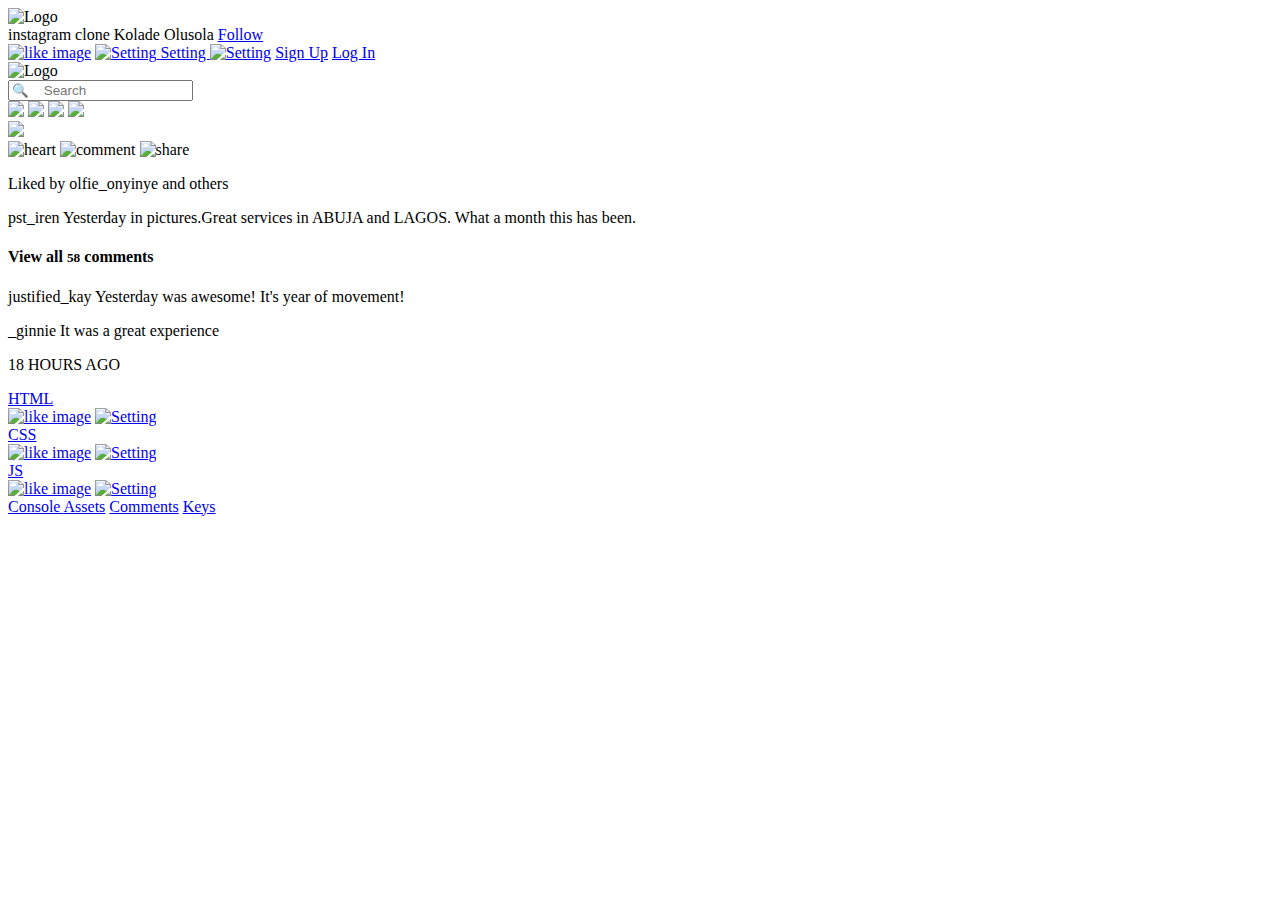
==== codepen_ux/index.html @ ac8eec2f "updated codepen code" ====
<!DOCTYPE html>
<html lang="en">
  <head>
    <meta charset="UTF-8" />
    <meta name="viewport" content="width=device-width, initial-scale=1.0" />
    <title>Mugdha Example 2</title>
    <link href="codepen.css" rel="stylesheet" />
  </head>
  <body>
    <nav class="navbar">
      <div class="logo">
        <img src="codewhite.png" alt="Logo" />
      </div>
      <div class="text">
        <span id="main-text">instagram clone</span>

        <span id="sub-text">Kolade Olusola</span>
        <a href="#" id="follow-button"> Follow</a>
      </div>
      <div class="anchors">
        <a href="#" class="grey-style">
          <img id="set-img" src="white_heart.png" alt="like image"
        /></a>
        <a href="#" class="grey-style">
          <img id="set-img" src="set_nav.png" alt="Setting" />
          Setting
        </a>

        <a href="#" class="grey-style"
          ><img id="layout-img" src="layout.png" alt="Setting"
        /></a>
        <a href="#" id="sign-up-button">Sign Up</a>
        <a href="#" class="grey-style">Log In</a>
      </div>
    </nav>
    <div id="middle-section">
      <div id="left-section">
        <div class="second-nav">
          <div class="instagram-logo">
            <img src="Instagram_logo.png" alt="Logo" />
          </div>
          <div class="search-container">
            <input
              type="text"
              placeholder="&#x1F50D;    Search"
              class="search-input"
            />
          </div>
          <div class="second-anchors">
            <a href="#"> <img src="home.png" /></a>
            <a href="#"><img id="campass-img" src="campasss.png" /></a>
            <a href="#"><img src="heart.png" /></a>
            <a href="#"><img src="user.png" /></a>
          </div>
        </div>
        <div class="card">
          <div class="top"></div>
          <div class="imgBg">
            <img src="mainpost.png" class="cover" />
          </div>
          <div class="btns">
            <div class="left">
              <img src="heart.png" alt="heart" class="heart" />
              <img src="comment.png" alt="comment" />
              <img src="plane.png" alt="share" />
            </div>
          </div>
          <div>
            <p class="likes">Liked by olfie_onyinye and others</p>
            <p class="message">
              pst_iren Yesterday in pictures.Great services in ABUJA and LAGOS.
              What a month this has been.
            </p>
            <h4 class="comments">View all <small>58</small> comments</h4>
            <p class="message">
              justified_kay Yesterday was awesome! It's year of movement!
            </p>
            <p class="message">_ginnie It was a great experience</p>
            <p class="postTime">18 HOURS AGO</p>
          </div>
          <!-- <div class="addComments">
            <input type="text" class="text" placeholder="Add a comment..." />
          </div> -->
        </div>
      </div>
      <div id="right-section">
        <div class="html-div">
          <div class="header-div">
            <!-- <img id="html-set-img" src="red.png" alt="like image" /> -->
            <div id="html-logo">
              <a href="#">HTML</a>
            </div>
            <div id="symbols"></div>
            <a href="#" class="grey-style-btn">
              <img id="set-img" src="white_heart.png" alt="like image"
            /></a>
            <a href="#" class="grey-style-btn">
              <img id="set-img" src="set_nav.png" alt="Setting" />
            </a>
          </div>
        </div>
        <div class="css-div">
          <div class="header-div">
            <div id="html-logo">
              <a href="#">CSS</a>
            </div>
            <div id="symbols"></div>
            <a href="#" class="grey-style-btn">
              <img id="set-img" src="white_heart.png" alt="like image"
            /></a>
            <a href="#" class="grey-style-btn">
              <img id="set-img" src="set_nav.png" alt="Setting" />
            </a>
          </div>
        </div>
        <div class="js-div">
          <div class="header-div">
            <div id="html-logo">
              <a href="#">JS</a>
            </div>
            <div id="symbols"></div>
            <a href="#" class="grey-style-btn">
              <img id="set-img" src="white_heart.png" alt="like image"
            /></a>
            <a href="#" class="grey-style-btn">
              <img id="set-img" src="set_nav.png" alt="Setting" />
            </a>
          </div>
        </div>
      </div>
    </div>

    <footer id="foot-bar">
      <div class="third-anchors">
        <a href="#" class="footer-btn">Console </a>
        <a href="#" class="footer-btn">Assets</a>
        <a href="#" class="footer-btn">Comments</a>
        <a href="#" class="footer-btn">Keys</a>
      </div>
      <!-- <div class="fourth-anchors">
        <a href="#">Fork </a>
        <a href="#">Embed</a>
        <a href="#">Export</a>
        <a href="#">Share</a>
      </div> -->
    </footer>
  </body>
</html>
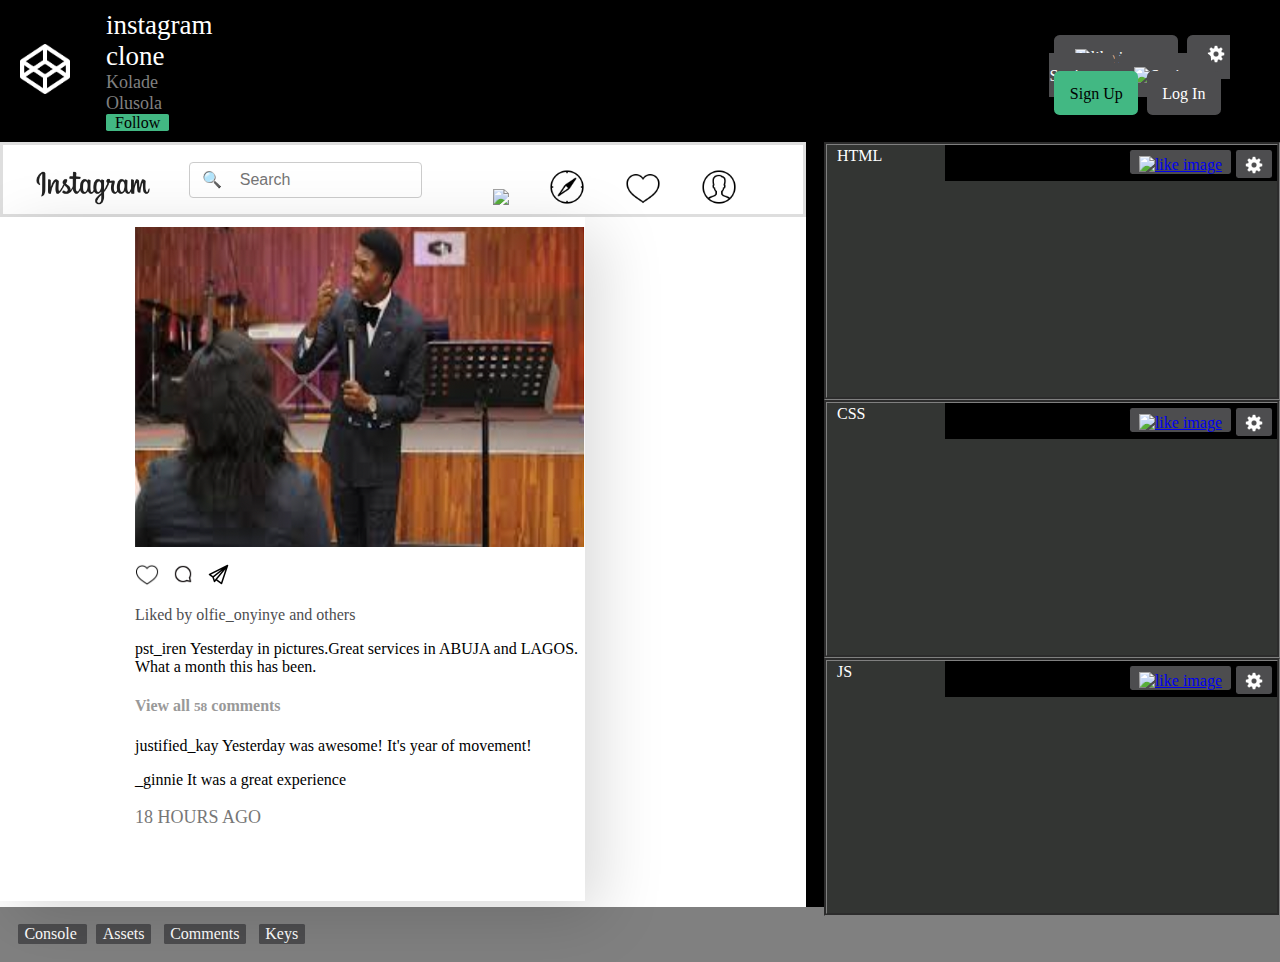
==== commit f1c90e6e: "updated index.js" ====
--- a/codepen_ux/index.html
+++ b/codepen_ux/index.html
@@ -4,7 +4,7 @@
     <meta charset="UTF-8" />
     <meta name="viewport" content="width=device-width, initial-scale=1.0" />
     <title>Mugdha Example 2</title>
-    <link href="codepen.css" rel="stylesheet" />
+    <link href="index.css" rel="stylesheet" />
   </head>
   <body>
     <nav class="navbar">
--- a/codepen_ux/index.css
+++ b/codepen_ux/index.css
@@ -0,0 +1,387 @@
+body {
+  margin: 0%;
+}
+
+.navbar {
+  background-color: black;
+  display: flex;
+  align-items: center;
+  /* justify-content: space-between; */
+  padding: 10px 20px;
+}
+
+.logo img {
+  max-width: 50px;
+  margin-right: 4vh;
+}
+
+.text span {
+  display: block;
+  color: white;
+  align-items: left;
+}
+#main-text {
+  font-size: 3vh;
+  font-weight: 200vh;
+  display: block;
+  color: white;
+  /* align-items: left; */
+}
+#sub-text {
+  font-size: 2vh;
+  font-weight: 200vh;
+  color: grey;
+}
+#sub-div {
+  color: white;
+
+  text-decoration: none;
+}
+.anchors {
+  margin-left: 93vh;
+}
+
+.anchors a {
+  color: white;
+  margin-left: 5px;
+  text-decoration: none;
+  width: 70vh;
+  height: 30vh;
+}
+
+#sign-up-button {
+  background-color: #42b883;
+  padding-top: 1.5vh;
+  padding-left: 1.7vh;
+  padding-right: 1.7vh;
+  padding-bottom: 1.5vh;
+  border-radius: 0.7ch;
+  color: black;
+}
+
+#insta-head-text {
+  color: black;
+}
+
+/* Basic styling for search input */
+.search-container {
+  display: flex;
+  align-items: center;
+}
+
+.search-input {
+  padding: 8px 12px;
+  border: 1px solid #ccc;
+  border-radius: 4px;
+  font-size: 16px;
+  margin-right: 8px;
+}
+
+.search-button {
+  padding: 8px 16px;
+  background-color: #007bff;
+  color: white;
+  border: none;
+  border-radius: 4px;
+  cursor: pointer;
+  font-size: 16px;
+}
+
+/* Hover effect for search button */
+.search-button:hover {
+  background-color: #0056b3;
+}
+
+.second-nav {
+  display: flex;
+  align-items: center;
+  justify-content: space-between;
+  padding: 3px;
+  height: 7vh;
+  border: solid #dedede;
+}
+
+.second-anchors {
+  margin-right: 6vh;
+}
+
+.second-anchors a img {
+  color: black;
+  text-decoration: none;
+  max-width: 50px;
+  padding-left: 3vh;
+  margin-top: 2vh;
+  height: 4vh;
+  margin-right: 1vh;
+}
+
+#middle-section {
+  display: flex;
+  flex-direction: row;
+}
+
+#left-section {
+  background-color: white;
+  width: 125vh;
+  height: 85vh;
+}
+
+#right-section {
+  background-color: black;
+  width: 53vh;
+  height: 85vh;
+  flex-direction: column;
+}
+
+.html-div {
+  margin-left: 2vh;
+  width: 50vh;
+  height: 28vh;
+  background-color: #333533;
+  border: groove grey;
+  justify-content: space-between;
+  display: flex;
+}
+
+.header-div {
+  background-color: black;
+  width: 50vh;
+  height: 4vh;
+  display: flex;
+  align-items: center;
+  /* justify-content: space-between; */
+  /* padding: 10px 20px; */
+}
+
+#symbols {
+  display: flex;
+
+  background-color: black;
+  margin: 0 auto;
+  flex-direction: columnz; /* or row, depending on your layout */
+  /* Optionally, you can set container height and width if needed */
+}
+
+#html-logo {
+  background-color: #333533;
+  width: 12vh;
+  height: 4vh;
+  padding-left: 10px;
+  padding-top: 2px;
+  align-items: center;
+  margin-top: 2px;
+}
+
+#html-logo a {
+  text-decoration: none;
+  color: white;
+  height: 8vh;
+}
+
+.grey-style-btn {
+  background-color: #4d4d4f;
+  padding-top: 0.5px;
+  padding-left: 4px;
+  padding-right: 4px;
+  padding-bottom: 0.5px;
+  border-radius: 0.3ch;
+  margin-right: 5px;
+  margin-top: 5px;
+  align-self: flex-start; /* Aligns the element to the start of the cross axis (top in a column layout) */
+  justify-self: flex-end;
+}
+
+#set-img {
+  margin-top: 5px;
+  margin-left: 5px;
+  margin-right: 5px;
+}
+
+.css-div {
+  margin-left: 2vh;
+  width: 50vh;
+  height: 28vh;
+  background-color: #333533;
+  border: groove grey;
+  justify-content: space-between;
+  display: flex;
+}
+
+.js-div {
+  margin-left: 2vh;
+  width: 50vh;
+  height: 28vh;
+  background-color: #333533;
+  border: groove grey;
+  justify-content: space-between;
+  display: flex;
+}
+
+#foot-bar {
+  background-color: grey;
+  height: 5vh;
+  margin: 0;
+  padding: 5px 3px;
+}
+
+#follow-button {
+  background-color: #42b883;
+  text-decoration: none;
+  color: black;
+  padding-left: 1vh;
+  padding-right: 1vh;
+  border-radius: 0.2vh;
+}
+
+.instagram-logo img {
+  max-width: 120px;
+  padding-left: 1vh;
+  margin-left: 2vh;
+  margin-top: 2vh;
+}
+
+.card {
+  position: relative;
+  width: 50vh;
+  height: 76vh;
+  background: #fff;
+  box-shadow: 15px 15px 60px rgba(0, 0, 0, 0.15);
+  padding-left: 15vh;
+}
+.card .top {
+  display: flex;
+  justify-content: space-between;
+  align-items: center;
+}
+.card .top .userDeatils {
+  display: flex;
+  align-items: center;
+}
+.card .top .userDeatils .profileImg {
+  position: relative;
+  width: 40px;
+  height: 20px;
+  border-radius: 50%;
+  margin-right: 8px;
+  overflow: hidden;
+}
+.cover {
+  position: absolute;
+  right: 0;
+  width: 100%;
+  height: 100%;
+  object-fit: cover;
+  object-position: center;
+}
+/* .card .top .userDeatils h3 {
+  font-size: 18px;
+  color: #4d4d4f;
+  font-weight: 700;
+  line-height: 1rem;
+  cursor: pointer;
+} */
+/* .card .top .userDeatils span {
+  font-size: 0.75em;
+} */
+/* .card .top .dot {
+  transform: scale(0.6);
+  cursor: pointer;
+} */
+.imgBg {
+  position: relative;
+  width: 100%;
+  height: 320px;
+  margin: 10px 0 15px;
+}
+.btns {
+  display: flex;
+  justify-content: space-between;
+  align-items: center;
+}
+.btns img {
+  max-width: 24px;
+  cursor: pointer;
+}
+.btns .left img {
+  margin-right: 8px;
+}
+.likes {
+  font-size: 1em;
+  color: #4d4d4f;
+}
+.message {
+  color: black;
+  margin: none;
+}
+.message b {
+  color: #262626;
+  margin: none;
+}
+.message span {
+  color: #1d92ff;
+  margin: none;
+}
+.comments {
+  align-items: center;
+  color: #999;
+  margin: none;
+}
+
+.postTime {
+  color: #777;
+  font-size: 2vh;
+}
+
+#set-img {
+  width: 2vh;
+  height: 2vh;
+}
+
+.grey-style {
+  background-color: #4d4d4f;
+  padding-top: 1.5vh;
+  padding-left: 1.7vh;
+  padding-right: 1.7vh;
+  padding-bottom: 1.5vh;
+  border-radius: 0.7ch;
+}
+
+#layout-img {
+  width: 3vh;
+  height: 3vh;
+}
+
+.third-anchors {
+  margin-left: 6px;
+  padding-top: 1.5vh;
+}
+
+#footer-btn {
+  margin-top: 3vh;
+}
+
+.third-anchors a {
+  color: white;
+
+  text-decoration: none;
+  margin-bottom: none;
+  margin-left: 1vh;
+
+  padding-left: 0.5vw;
+  padding-right: 0.5vw;
+  padding-top: 0.1vw;
+  padding-bottom: 0.1vw;
+  border-radius: 0.2ch;
+  background-color: #4d4d4f;
+}
+
+#html-set-img {
+  text-decoration: none;
+  color: white;
+  height: 4vh;
+  width: 4vh;
+  justify-items: center;
+  margin: none;
+  align-items: left;
+  background-color: #333533;
+}
